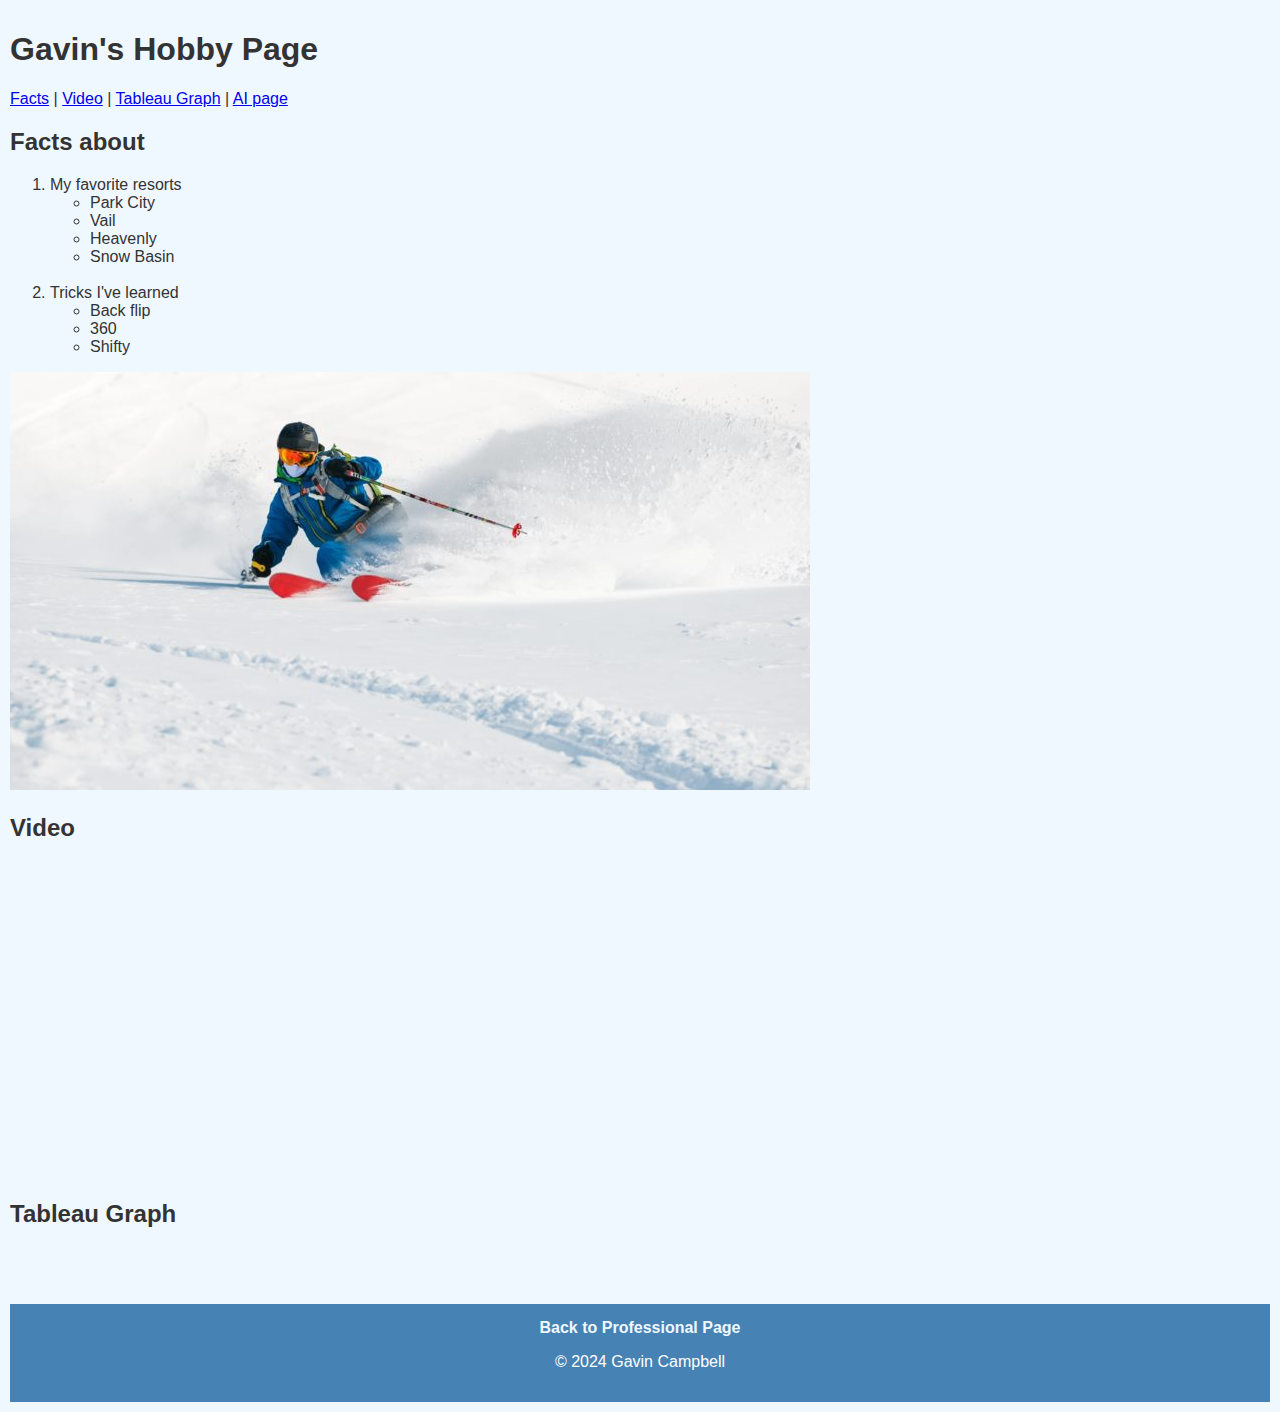
==== scratch.html @ d5988432 "Add files via upload" ====
<!DOCTYPE html>
<html lang="en">
<head>
    <meta charset="UTF-8">
    <meta name="viewport" content="width=device-width, initial-scale=1.0">
    <link rel="stylesheet" href="styles.css">
    <title>Document</title>
</head>
<body>
    <div class="header">
        <h1>Gavin's Hobby Page</h1>
        <nav>
            <a href="#facts">Facts</a> |
            <a href="#video">Video</a> |
            <a href="#graph">Tableau Graph</a> |
            <a href="ai.html">AI page</a>
        </nav>
    </div>

    <div class="content" id="facts">
        <h2>Facts about </h2>
        <ol>
            <li>My favorite resorts
                <ul>
                    <li>Park City</li>
                    <li>Vail</li>
                    <li>Heavenly</li>
                    <li>Snow Basin</li>
                </ul>
            </li>
            <br>
            <li>Tricks I've learned
                <ul>
                    <li>Back flip</li>
                    <li>360</li>
                    <li>Shifty</li>
                </ul>
            </li>
        </ol>
        <img src="skiing.jpg" class="featured-image">
    </div>
    
    <div class="content" id="video">
        <h2>Video</h2>
        <iframe width="560" height="315" src="https://www.youtube.com/embed/ngddfxog-yw?si=b0X1CVSFpMsVyhCt" title="YouTube video player" frameborder="0" allow="accelerometer; autoplay; clipboard-write; encrypted-media; gyroscope; picture-in-picture; web-share" referrerpolicy="strict-origin-when-cross-origin" allowfullscreen></iframe>
    </div>

    <div class="content" id="graph">
        <h2>Tableau Graph</h2>
        <div class='tableauPlaceholder' id='viz1733971815647' style='position: relative'>
            <noscript>
                <a href='#'><img alt='Insurer Participation on ACA Marketplaces, 2014-2021 ' src='https:&#47;&#47;public.tableau.com&#47;static&#47;images&#47;In&#47;InsurerParticipationonACAMarketplaces2014-2021&#47;Dashboard1&#47;1_rss.png' style='border: none' /></a>
            </noscript>
            <object class='tableauViz'  style='display:none;'>
                <param name='host_url' value='https%3A%2F%2Fpublic.tableau.com%2F' /> 
                <param name='embed_code_version' value='3' /> 
                <param name='site_root' value='' />
                <param name='name' value='InsurerParticipationonACAMarketplaces2014-2021&#47;Dashboard1' />
                <param name='tabs' value='no' />
                <param name='toolbar' value='yes' />
                <param name='static_image' value='https:&#47;&#47;public.tableau.com&#47;static&#47;images&#47;In&#47;InsurerParticipationonACAMarketplaces2014-2021&#47;Dashboard1&#47;1.png' /> 
                <param name='animate_transition' value='yes' />
                <param name='display_static_image' value='yes' />
                <param name='display_spinner' value='yes' />
                <param name='display_overlay' value='yes' />
                <param name='display_count' value='yes' />
                <param name='language' value='en-US' />
            </object>
        </div>                
        <script type='text/javascript'>                    
            var divElement = document.getElementById('viz1733971815647');                    
            var vizElement = divElement.getElementsByTagName('object')[0];                    
            vizElement.style.width='800px';vizElement.style.height='677px';                    
            var scriptElement = document.createElement('script');                    
            scriptElement.src = 'https://public.tableau.com/javascripts/api/viz_v1.js';                    
            vizElement.parentNode.insertBefore(scriptElement, vizElement);                
        </script>
    </div>

    <br><br>
    <footer>
        <a href="index.html">Back to Professional Page</a>
        <p>&copy; 2024 Gavin Campbell</p>
    </footer>
</body>
</html>
---- styles.css ----
/* Simple CSS for Scratch Page */
body {
    font-family: Arial, sans-serif;
    background-color: #f0f8ff;
    color: #333;
    margin: 0;
    padding: 10px;
}

header {
    background-color: #4682b4;
    color: white;
    text-align: center;
    padding: 20px 0;
}

header h1 {
    margin: 0;
    font-size: 30px;
}

main {
    padding: 30px;
    max-width: 800px;
    margin: 0 auto;
    text-align: left;
}

main h2 {
    color: #4682b4;
    font-size: 20px;
    margin-bottom: 10px;
}

main p {
    font-size: 20px;
    line-height: 1.5;
    margin-bottom: 15px;
}

footer {
    background-color: #4682b4;
    color: white;
    text-align: center;
    padding: 15px 0;
    margin-top: 20px;
}

footer a {
    color: #f0f8ff;
    text-decoration: none;
    font-weight: bold;
}

footer a:hover {
    text-decoration: underline;
}
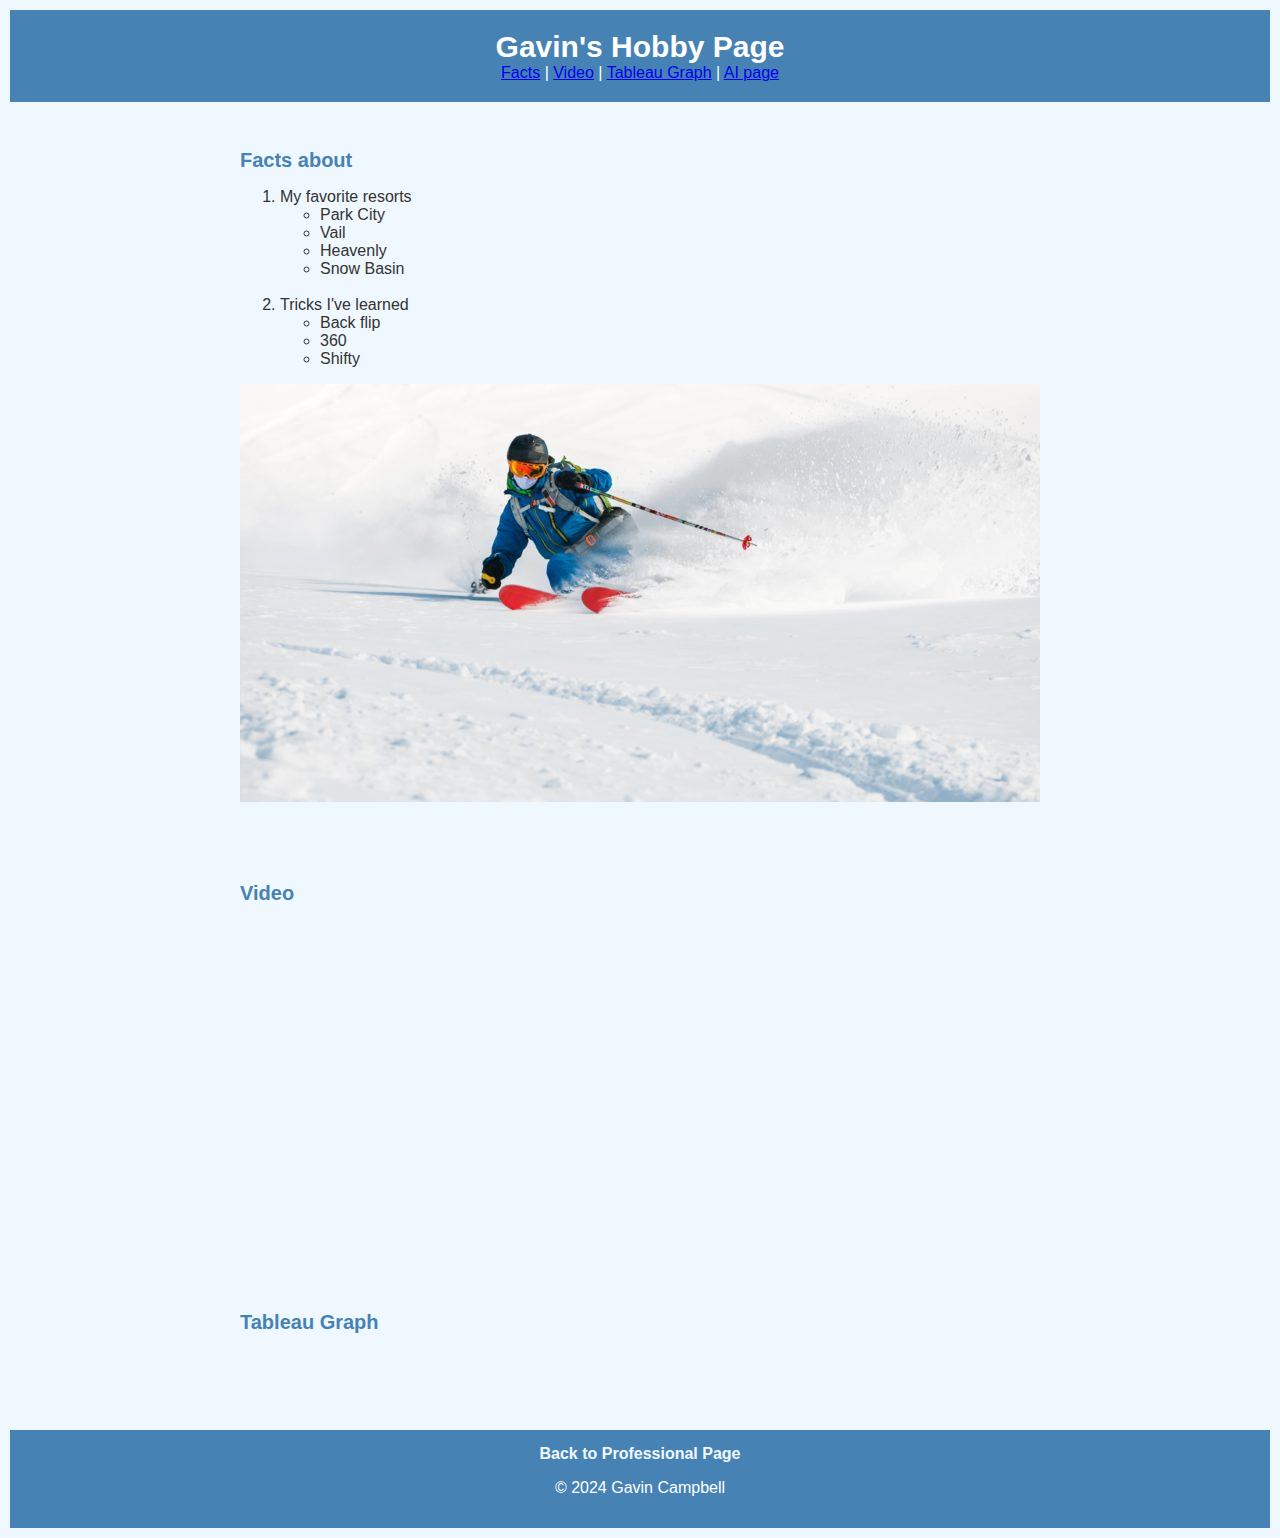
==== commit b805684e: "Add files via upload" ====
--- a/styles.css
+++ b/styles.css
@@ -1,4 +1,3 @@
-/* Simple CSS for Scratch Page */
 body {
     font-family: Arial, sans-serif;
     background-color: #f0f8ff;
@@ -7,32 +6,32 @@
     padding: 10px;
 }
 
-header {
+.header {
     background-color: #4682b4;
     color: white;
     text-align: center;
     padding: 20px 0;
 }
 
-header h1 {
+.header h1 {
     margin: 0;
     font-size: 30px;
 }
 
-main {
+.content {
     padding: 30px;
     max-width: 800px;
     margin: 0 auto;
     text-align: left;
 }
 
-main h2 {
+.content h2 {
     color: #4682b4;
     font-size: 20px;
     margin-bottom: 10px;
 }
 
-main p {
+.content p {
     font-size: 20px;
     line-height: 1.5;
     margin-bottom: 15px;
